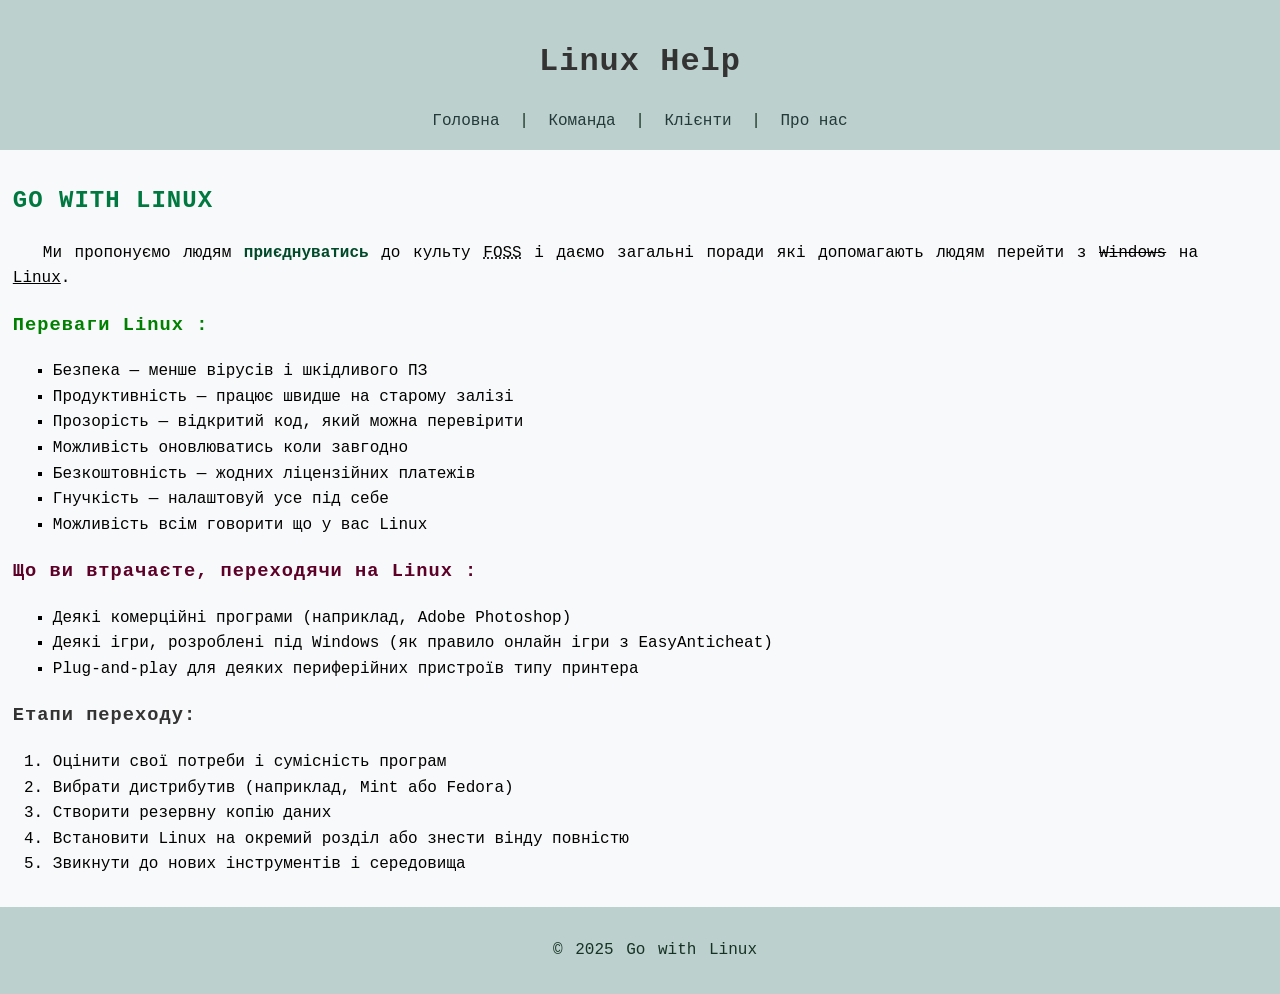
==== index.html @ 7f6f067e "Add files via upload" ====
<!DOCTYPE html>
<html lang="uk">
<head>
    <meta charset="UTF-8">
    <title>Linux Help – Головна</title>
    <link rel="stylesheet" href="style.css">
</head>
<body>
<header>
    <h1>Linux Help</h1>
    <nav>
        <a href="index.html">Головна</a> |
        <a href="team.html">Команда</a> |
        <a href="clients.html">Клієнти</a> |
        <a href="about.html">Про нас</a>
    </nav>
</header>

<main>
    <h2 id="special">Go with Linux</h2>
    <p>Ми пропонуємо людям <span class="highlight">приєднуватись</span> до 
    культу <abbr title="Free and open-source software">FOSS</abbr> і даємо загальні поради
    які допомагають людям перейти з <del>Windows</del> на <ins>Linux</ins>.</p>

    <h3 id="good">Переваги Linux :</h3>
    <ul>
        <li>Безпека — менше вірусів і шкідливого ПЗ</li>
        <li>Продуктивність — працює швидше на старому залізі</li>
        <li>Прозорість — відкритий код, який можна перевірити</li>
        <li>Можливість оновлюватись коли завгодно</li>
        <li>Безкоштовність — жодних ліцензійних платежів</li>
        <li>Гнучкість — налаштовуй усе під себе</li>
        <li>Можливість всім говорити що у вас Linux</li>
    </ul>

    <h3 id="bad">Що ви втрачаєте, переходячи на Linux :</h3>
    <ul>
        <li>Деякі комерційні програми (наприклад, Adobe Photoshop)</li>
        <li>Деякі ігри, розроблені під Windows (як правило онлайн ігри з EasyAnticheat)</li>
        <li>Plug-and-play для деяких периферійних пристроїв типу принтера</li>
    </ul>

    <h3>Етапи переходу:</h3>
    <ol>
        <li>Оцінити свої потреби і сумісність програм</li>
        <li>Вибрати дистрибутив (наприклад, Mint або Fedora)</li>
        <li>Створити резервну копію даних</li>
        <li>Встановити Linux на окремий розділ або знести вінду повністю</li>
        <li>Звикнути до нових інструментів і середовища</li>
    </ol>
</main>
<footer>
    <p>&copy; 2025 Go with Linux</p>
</footer>
</body>
</html>
---- style.css ----
body {
    /* font-family: Arial, sans-serif; */
    /* font-family: 'Courier New', Courier, monospace; */
    font-family: 'Consolas', 'Lucida Console', 'Courier New', monospace;
    background-color: #f8f9fa;
    margin: 0;
    padding: 0;
    line-height: 1.6;
}

header, footer {
    background: #bcd0cd;
    color: rgb(22, 50, 37);
    text-align: center;
    padding: 15px;
}

main {
    padding: 1%;
    min-height: 400px;
}

nav a {
    color: rgb(35, 57, 58);
    margin: 0 10px;             /* відступи між посиланнями */
    text-decoration: none;      /* видалення підкреслення   */
}

nav a:hover {
    text-decoration: underline;
}

h1, h2, h3 {
    color: #333;
    letter-spacing: 1px;
}

p {
    text-indent: 30px;
    word-spacing: 3px;
}

.highlight {
    color: rgb(0, 73, 42);
    font-weight: bold;
}

#special {
    color: rgb(0, 121, 65);
    text-transform: uppercase;
}

#bad {
    color: rgb(92, 0, 40);
}
#good {
    color: green;
}

ul {
    list-style-type: square;
    padding-left: 40px;
}

ol {
    list-style-type: decimal;
    padding-left: 40px;
}

dl {
    margin-left: 20px;
}

dl dt {
    font-weight: bold;
    color: #0056b3;
}
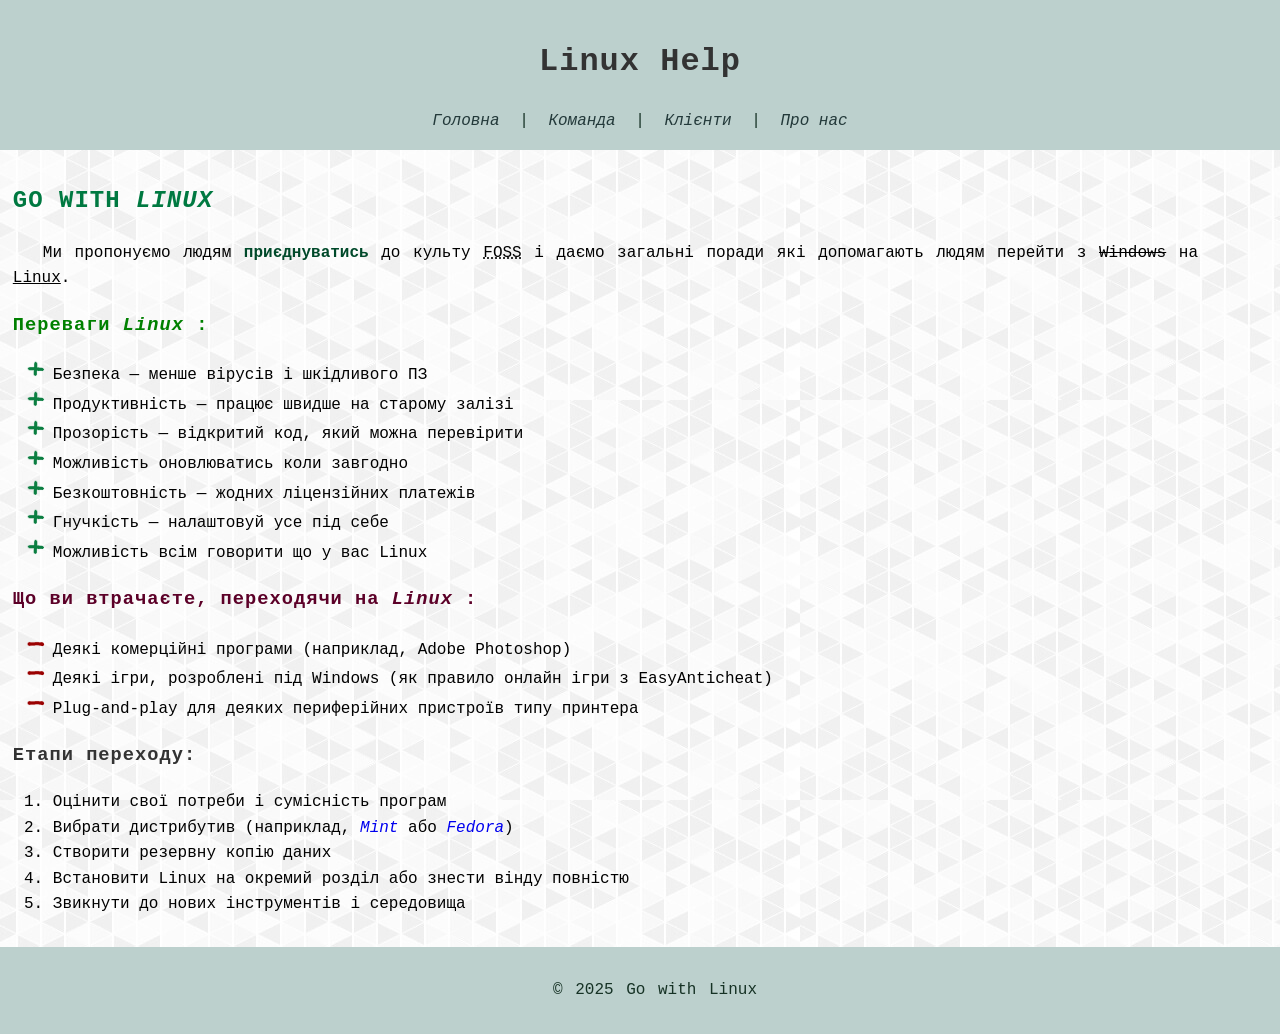
==== commit 40bac37f: "Add files via upload" ====
--- a/index.html
+++ b/index.html
@@ -2,7 +2,7 @@
 <html lang="uk">
 <head>
     <meta charset="UTF-8">
-    <title>Linux Help – Головна</title>
+    <title>Linux Help – Продукти</title>
     <link rel="stylesheet" href="style.css">
 </head>
 <body>
@@ -16,14 +16,16 @@
     </nav>
 </header>
 
+
+
 <main>
-    <h2 id="special">Go with Linux</h2>
+    <h2 id="special">Go with <a href="https://en.wikipedia.org/wiki/Linux" id="special">Linux</a></h2>
     <p>Ми пропонуємо людям <span class="highlight">приєднуватись</span> до 
     культу <abbr title="Free and open-source software">FOSS</abbr> і даємо загальні поради
     які допомагають людям перейти з <del>Windows</del> на <ins>Linux</ins>.</p>
 
-    <h3 id="good">Переваги Linux :</h3>
-    <ul>
+    <h3 id="good">Переваги <a href="https://en.wikipedia.org/wiki/Linux" id="good">Linux</a> :</h3>
+    <ul style="list-style-image: url(images/knob-plus20x20.png);">
         <li>Безпека — менше вірусів і шкідливого ПЗ</li>
         <li>Продуктивність — працює швидше на старому залізі</li>
         <li>Прозорість — відкритий код, який можна перевірити</li>
@@ -33,8 +35,8 @@
         <li>Можливість всім говорити що у вас Linux</li>
     </ul>
 
-    <h3 id="bad">Що ви втрачаєте, переходячи на Linux :</h3>
-    <ul>
+    <h3 id="bad">Що ви втрачаєте, переходячи на <a href="https://en.wikipedia.org/wiki/Linux" id="bad">Linux</a> :</h3>
+    <ul style="list-style-image: url(images/knob-minus20x20.png);">
         <li>Деякі комерційні програми (наприклад, Adobe Photoshop)</li>
         <li>Деякі ігри, розроблені під Windows (як правило онлайн ігри з EasyAnticheat)</li>
         <li>Plug-and-play для деяких периферійних пристроїв типу принтера</li>
@@ -43,12 +45,13 @@
     <h3>Етапи переходу:</h3>
     <ol>
         <li>Оцінити свої потреби і сумісність програм</li>
-        <li>Вибрати дистрибутив (наприклад, Mint або Fedora)</li>
+        <li>Вибрати дистрибутив (наприклад, <a href="https://linuxmint.com/">Mint</a> або <a href="https://www.fedoraproject.org/">Fedora</a>)</li>
         <li>Створити резервну копію даних</li>
         <li>Встановити Linux на окремий розділ або знести вінду повністю</li>
         <li>Звикнути до нових інструментів і середовища</li>
     </ol>
 </main>
+
 <footer>
     <p>&copy; 2025 Go with Linux</p>
 </footer>
--- a/style.css
+++ b/style.css
@@ -6,6 +6,7 @@
     margin: 0;
     padding: 0;
     line-height: 1.6;
+    background-image: url(images/BG-001.jpg);
 }
 
 header, footer {
@@ -13,6 +14,43 @@
     color: rgb(22, 50, 37);
     text-align: center;
     padding: 15px;
+}
+
+#gallery-DEs{
+    width: 450px;
+}
+
+#rounded-img{
+    border-radius: 5%;
+}
+
+#highlight-first-letter::first-letter {
+    color: rgb(150, 0, 0);
+    font-size: 130%;
+    font-weight: bold;
+}
+
+#highlight-first-line::first-line {
+    color: rgb(0, 24, 14);
+    font-size: 120%;
+    font-weight: bold;
+}
+
+a:hover{
+    color: rgb(0, 60, 81);
+    font-weight: bold;
+    text-decoration: underline;
+}
+a:active{
+    color: rgb(121, 0, 97);
+    font-weight: bold;
+}
+a:link{
+    font-style: italic;
+    text-decoration: none;
+}
+a:visited{
+    color: rgb(92, 0, 40);
 }
 
 main {
@@ -28,6 +66,9 @@
 
 nav a:hover {
     text-decoration: underline;
+}
+nav a:visited{
+    color: inherit; /* збереження кольору */
 }
 
 h1, h2, h3 {
@@ -45,6 +86,7 @@
     font-weight: bold;
 }
 
+
 #special {
     color: rgb(0, 121, 65);
     text-transform: uppercase;
@@ -55,6 +97,11 @@
 }
 #good {
     color: green;
+}
+#special a:hover, #bad a:hover, #good a:hover {
+    color: rgb(0, 60, 81);
+    font-weight: bold;
+    text-decoration: underline;
 }
 
 ul {
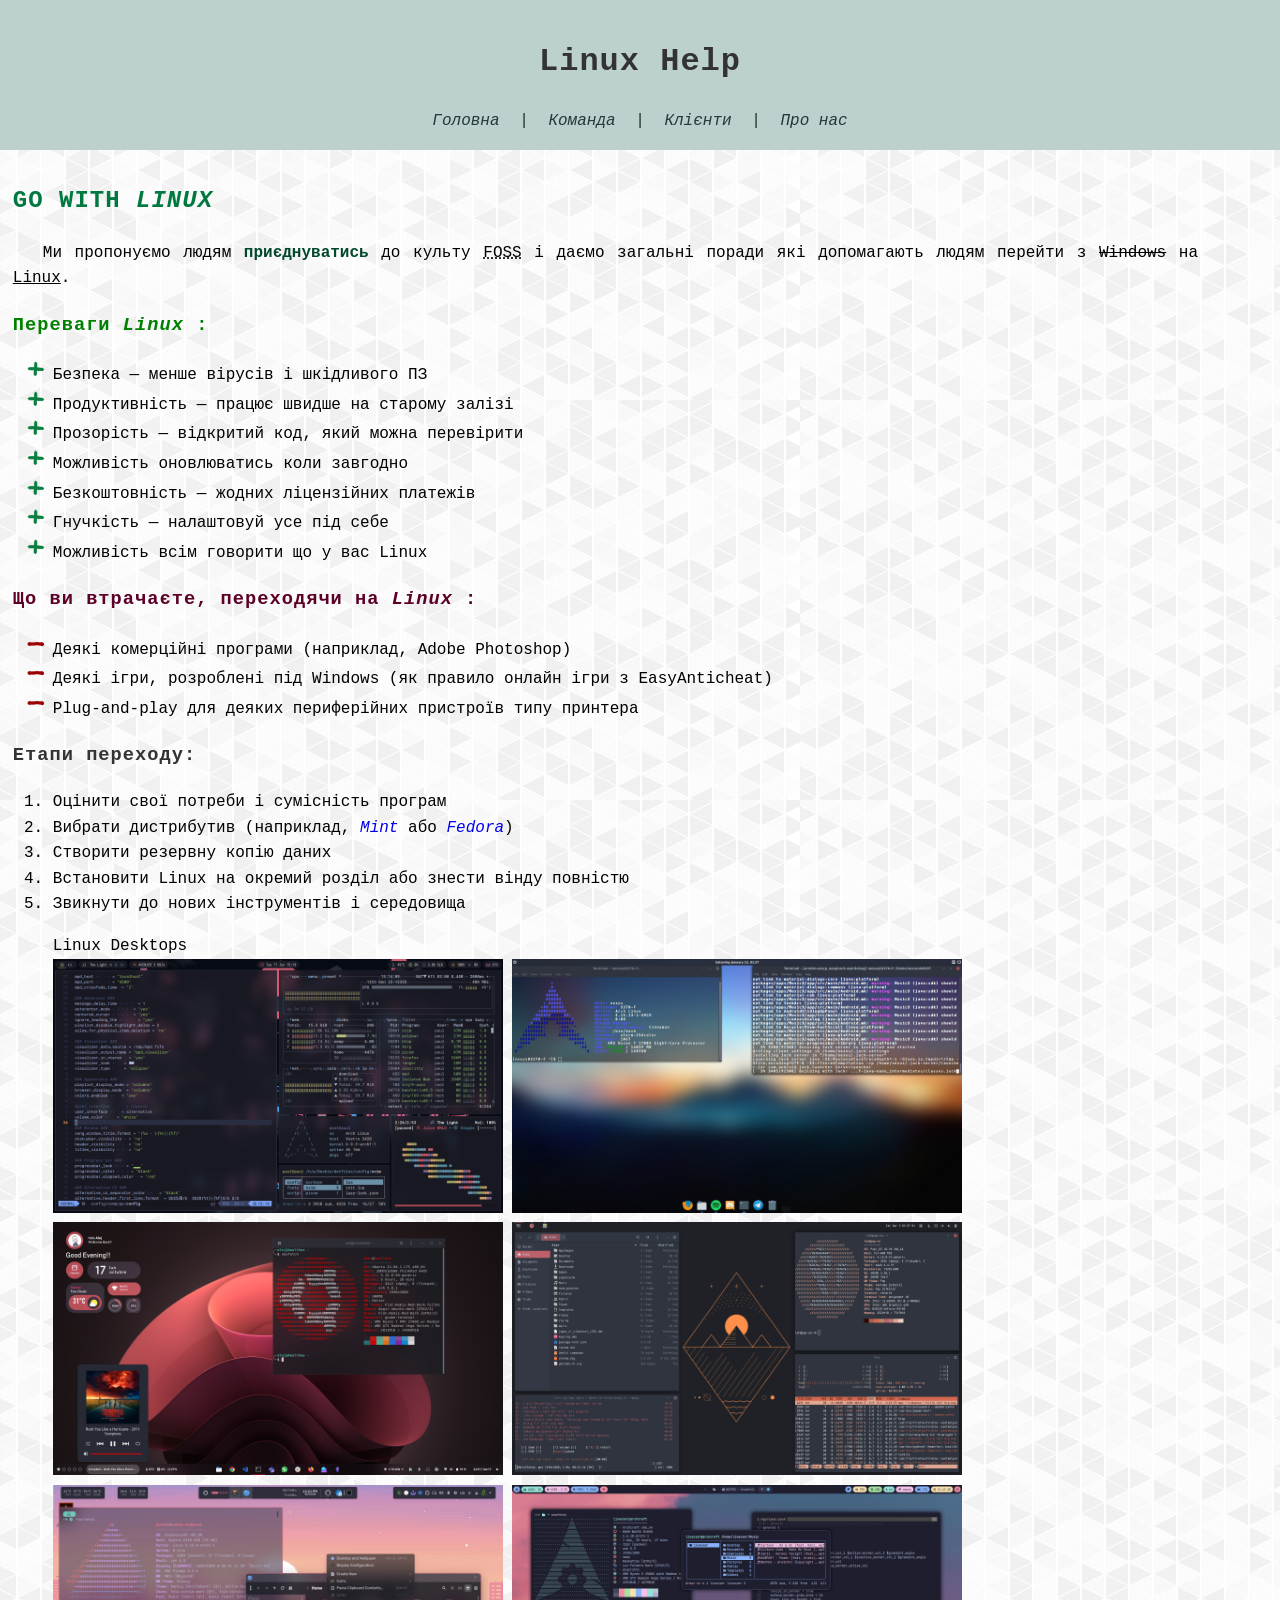
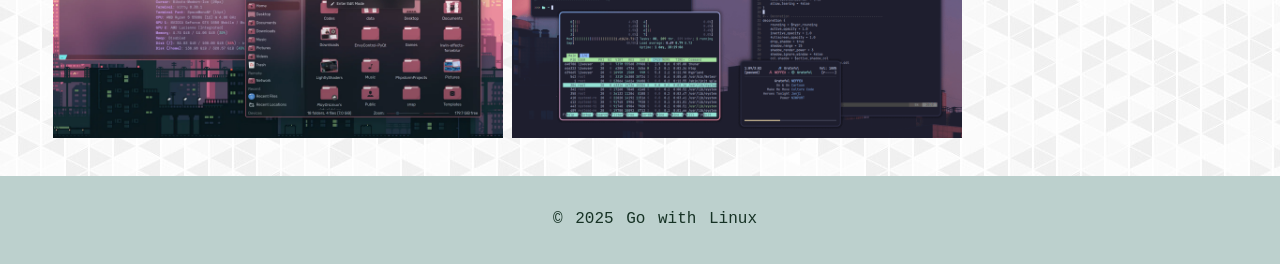
==== commit f7cdc4e8: "Add files via upload" ====
--- a/index.html
+++ b/index.html
@@ -50,6 +50,18 @@
         <li>Встановити Linux на окремий розділ або знести вінду повністю</li>
         <li>Звикнути до нових інструментів і середовища</li>
     </ol>
+
+    <figure>
+        <figcaption>Linux Desktops</figcaption>
+        <img id="gallery-DEs" src="images/cust-001-rice.jpeg" alt="wmi rice">
+        <img id="gallery-DEs" src="images/cust-002.png" alt="linux rice">
+        <img id="gallery-DEs" src="images/cust-003.png" alt="ubuntu gnome rice">
+        <img id="gallery-DEs" src="images/cust-004.png" alt="pop gnome rice">
+        <img id="gallery-DEs" src="images/cust-005-kde-rice.webp" alt="enderman kde rice">
+        <img id="gallery-DEs" src="images/cust-006-hyperland.png" alt="hyperland rice">
+    </figure>
+
+
 </main>
 
 <footer>
--- a/style.css
+++ b/style.css
@@ -122,3 +122,115 @@
     font-weight: bold;
     color: #0056b3;
 }
+
+
+/* lb4 */
+
+.block{
+    width: 300px;
+    height: 200px;
+    margin: 20px auto;
+    padding: 15px;
+    border: 2px solid #333;
+    background-color: #f0f0f0;
+    box-sizing: border-box;
+    overflow: auto
+}
+
+.block1 {
+  background-color: #e8fefe;
+}
+
+.block2 {
+    background-color: #fff8e1;
+    border-style: dashed;
+    background-image: url('images/BG-simple-geometric-vector-seamless-pattern.webp');
+    background-size: cover;
+    background-position: center;
+    font-weight: bold;
+    font-size: 20px;
+}
+
+.block3 {
+    color: white;
+    background-color: rgb(36, 35, 38);
+    border-style: groove;
+    border-width: 6px;
+    height: auto;
+    border-radius: 10px;
+
+}
+
+.block3 img{
+    display: block;
+    margin: 15px auto;
+}
+
+table.lb4-table {
+    width: 80%;
+    margin: 30px auto;
+    border-collapse: collapse; /*  |a||a| -> |a|a|  */
+    border: 2px solid #000000;
+}
+
+.lb4-table td{
+    border: 1px solid #888;
+    text-align: center;
+    padding: 5px;
+    background-color: #fff;
+}
+
+.lb4-table td[rowspan], .lb4-table td[colspan] {
+    background-color: #d6d0ea;
+}
+
+/* === clients === */
+
+table.clients{
+    width: 90%;
+    max-width: 1000px;
+    margin: 20px auto; 
+    /* margin: 20px 40px; */
+    border: 2px solid #404545;
+    /* allow radius to show */
+    text-align: center;
+    background-color: #e6fffb;
+    border-radius: 10px;
+    border-spacing: 0;
+    overflow: hidden; /* clip inner backgrounds to rounded corners */
+
+}
+
+.clients th{
+    padding: 8px;
+    background-color: #404545;
+    color: #ffffff;
+    font-weight: bold;
+
+}
+.clients td{
+    padding: 8px;
+    border: 1px solid #404545;
+
+}
+.clients tr:nth-child(even) {
+  background-color:  #fcecff;
+}
+
+.clients tr:hover {
+  background-color: #fefff5;
+}
+table.clients a{
+    color: rgb(22, 50, 37);
+    text-decoration: none;
+}
+table.clients a:hover{
+    font-weight: bold;
+}
+
+/* align text in second column to the left */
+table.clients th:nth-child(2),
+table.clients td:nth-child(2) {
+    text-align: left;
+    padding-left: 20px; /* optional, for nicer spacing */
+}
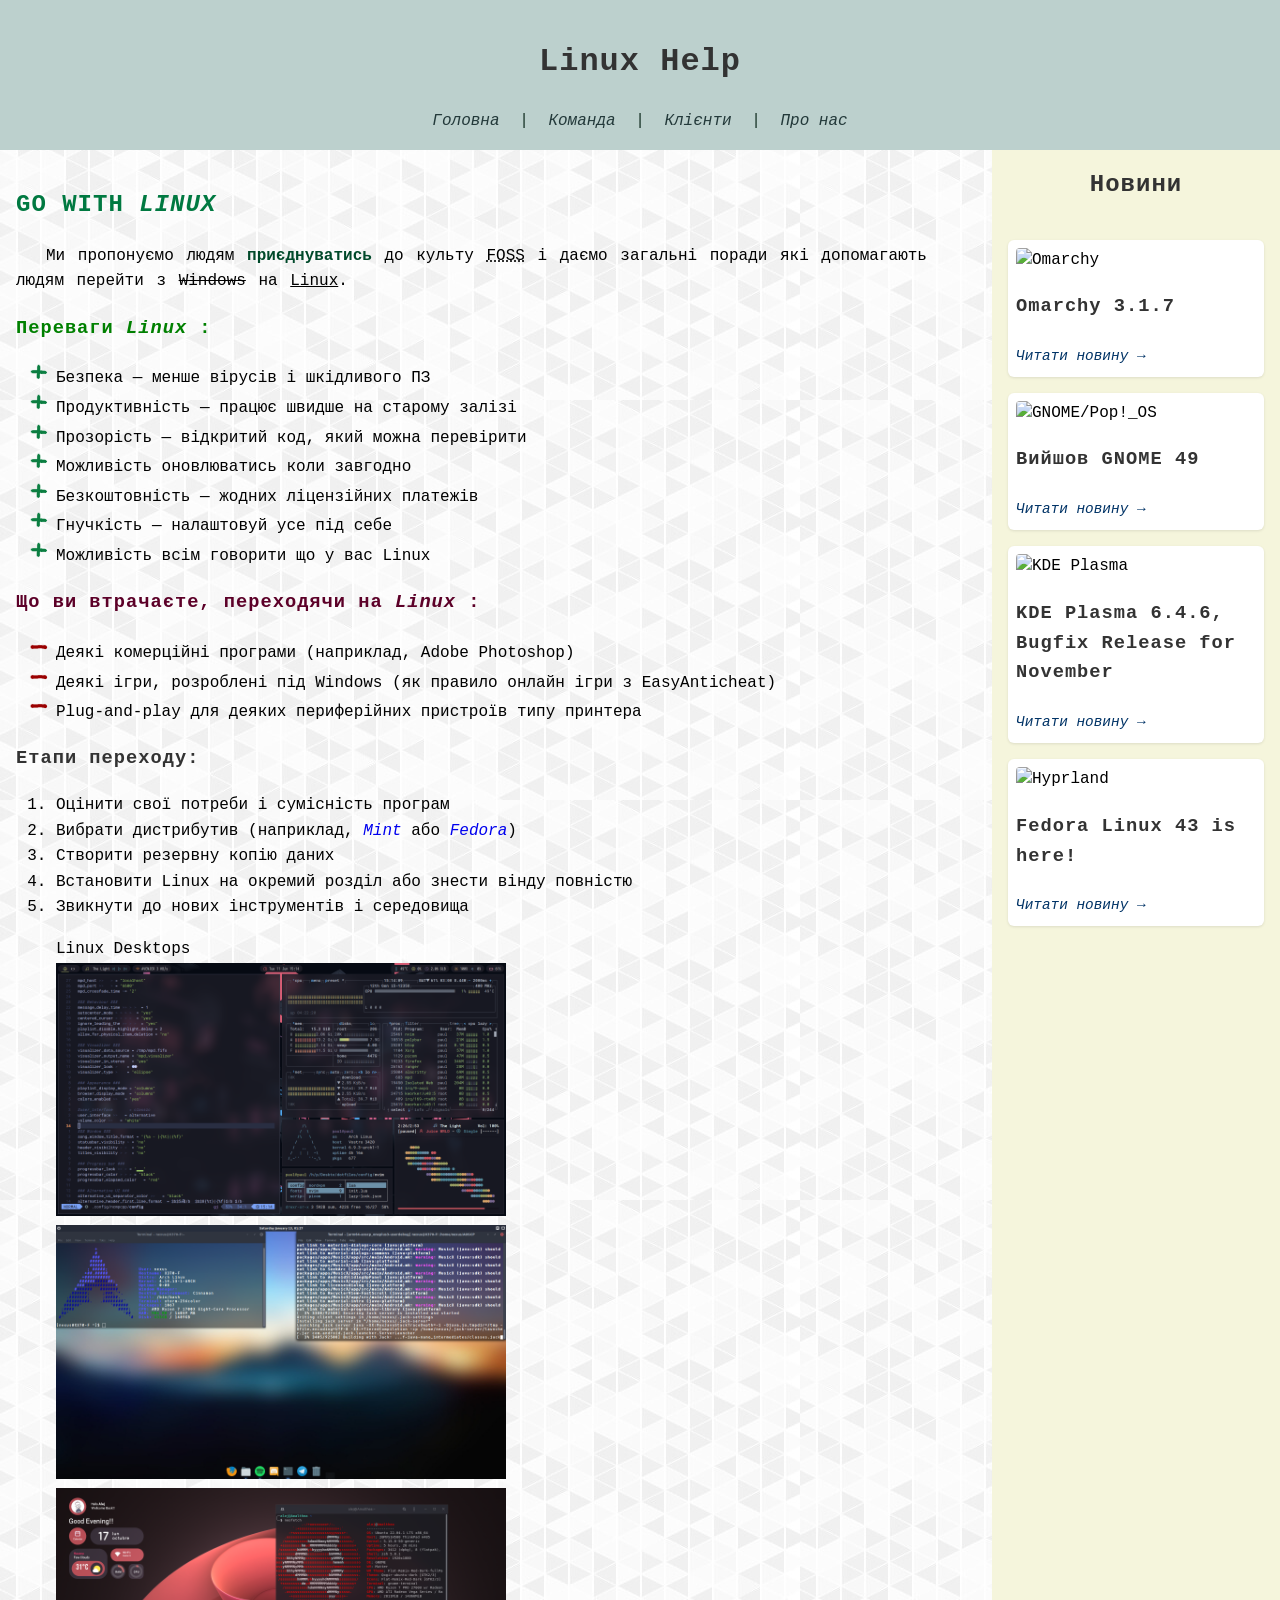
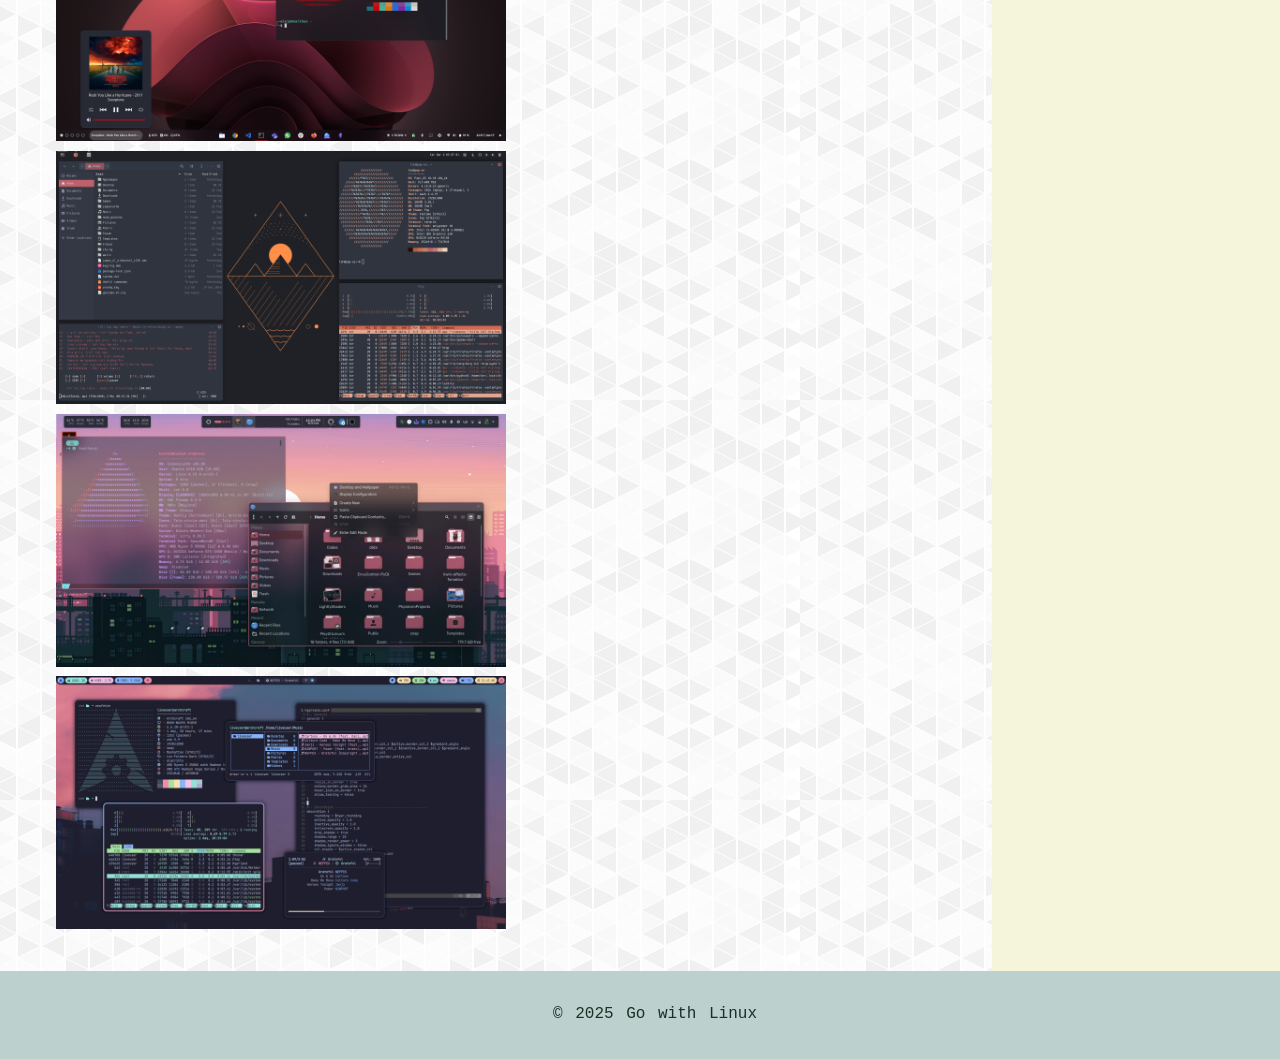
==== commit c71016f1: "Add files via upload" ====
--- a/index.html
+++ b/index.html
@@ -2,6 +2,7 @@
 <html lang="uk">
 <head>
     <meta charset="UTF-8">
+    <meta name="viewport" content="width=device-width, initial-scale=1">
     <title>Linux Help – Продукти</title>
     <link rel="stylesheet" href="style.css">
 </head>
@@ -18,51 +19,77 @@
 
 
 
-<main>
-    <h2 id="special">Go with <a href="https://en.wikipedia.org/wiki/Linux" id="special">Linux</a></h2>
-    <p>Ми пропонуємо людям <span class="highlight">приєднуватись</span> до 
-    культу <abbr title="Free and open-source software">FOSS</abbr> і даємо загальні поради
-    які допомагають людям перейти з <del>Windows</del> на <ins>Linux</ins>.</p>
+<div id="main">
 
-    <h3 id="good">Переваги <a href="https://en.wikipedia.org/wiki/Linux" id="good">Linux</a> :</h3>
-    <ul style="list-style-image: url(images/knob-plus20x20.png);">
-        <li>Безпека — менше вірусів і шкідливого ПЗ</li>
-        <li>Продуктивність — працює швидше на старому залізі</li>
-        <li>Прозорість — відкритий код, який можна перевірити</li>
-        <li>Можливість оновлюватись коли завгодно</li>
-        <li>Безкоштовність — жодних ліцензійних платежів</li>
-        <li>Гнучкість — налаштовуй усе під себе</li>
-        <li>Можливість всім говорити що у вас Linux</li>
-    </ul>
+    <article>
+        <h2 id="special">Go with <a href="https://en.wikipedia.org/wiki/Linux" id="special">Linux</a></h2>
+        <p>Ми пропонуємо людям <span class="highlight">приєднуватись</span> до 
+        культу <abbr title="Free and open-source software">FOSS</abbr> і даємо загальні поради
+        які допомагають людям перейти з <del>Windows</del> на <ins>Linux</ins>.</p>
 
-    <h3 id="bad">Що ви втрачаєте, переходячи на <a href="https://en.wikipedia.org/wiki/Linux" id="bad">Linux</a> :</h3>
-    <ul style="list-style-image: url(images/knob-minus20x20.png);">
-        <li>Деякі комерційні програми (наприклад, Adobe Photoshop)</li>
-        <li>Деякі ігри, розроблені під Windows (як правило онлайн ігри з EasyAnticheat)</li>
-        <li>Plug-and-play для деяких периферійних пристроїв типу принтера</li>
-    </ul>
+        <h3 id="good">Переваги <a href="https://en.wikipedia.org/wiki/Linux" id="good">Linux</a> :</h3>
+        <ul style="list-style-image: url(images/knob-plus20x20.png);">
+            <li>Безпека — менше вірусів і шкідливого ПЗ</li>
+            <li>Продуктивність — працює швидше на старому залізі</li>
+            <li>Прозорість — відкритий код, який можна перевірити</li>
+            <li>Можливість оновлюватись коли завгодно</li>
+            <li>Безкоштовність — жодних ліцензійних платежів</li>
+            <li>Гнучкість — налаштовуй усе під себе</li>
+            <li>Можливість всім говорити що у вас Linux</li>
+        </ul>
 
-    <h3>Етапи переходу:</h3>
-    <ol>
-        <li>Оцінити свої потреби і сумісність програм</li>
-        <li>Вибрати дистрибутив (наприклад, <a href="https://linuxmint.com/">Mint</a> або <a href="https://www.fedoraproject.org/">Fedora</a>)</li>
-        <li>Створити резервну копію даних</li>
-        <li>Встановити Linux на окремий розділ або знести вінду повністю</li>
-        <li>Звикнути до нових інструментів і середовища</li>
-    </ol>
+        <h3 id="bad">Що ви втрачаєте, переходячи на <a href="https://en.wikipedia.org/wiki/Linux" id="bad">Linux</a> :</h3>
+        <ul style="list-style-image: url(images/knob-minus20x20.png);">
+            <li>Деякі комерційні програми (наприклад, Adobe Photoshop)</li>
+            <li>Деякі ігри, розроблені під Windows (як правило онлайн ігри з EasyAnticheat)</li>
+            <li>Plug-and-play для деяких периферійних пристроїв типу принтера</li>
+        </ul>
 
-    <figure>
-        <figcaption>Linux Desktops</figcaption>
-        <img id="gallery-DEs" src="images/cust-001-rice.jpeg" alt="wmi rice">
-        <img id="gallery-DEs" src="images/cust-002.png" alt="linux rice">
-        <img id="gallery-DEs" src="images/cust-003.png" alt="ubuntu gnome rice">
-        <img id="gallery-DEs" src="images/cust-004.png" alt="pop gnome rice">
-        <img id="gallery-DEs" src="images/cust-005-kde-rice.webp" alt="enderman kde rice">
-        <img id="gallery-DEs" src="images/cust-006-hyperland.png" alt="hyperland rice">
-    </figure>
+        <h3>Етапи переходу:</h3>
+        <ol>
+            <li>Оцінити свої потреби і сумісність програм</li>
+            <li>Вибрати дистрибутив (наприклад, <a href="https://linuxmint.com/">Mint</a> або <a href="https://www.fedoraproject.org/">Fedora</a>)</li>
+            <li>Створити резервну копію даних</li>
+            <li>Встановити Linux на окремий розділ або знести вінду повністю</li>
+            <li>Звикнути до нових інструментів і середовища</li>
+        </ol>
+
+        <figure>
+            <figcaption>Linux Desktops</figcaption>
+            <img id="gallery-DEs" src="images/cust-001-rice.jpeg" alt="wmi rice">
+            <img id="gallery-DEs" src="images/cust-002.png" alt="linux rice">
+            <img id="gallery-DEs" src="images/cust-003.png" alt="ubuntu gnome rice">
+            <img id="gallery-DEs" src="images/cust-004.png" alt="pop gnome rice">
+            <img id="gallery-DEs" src="images/cust-005-kde-rice.webp" alt="enderman kde rice">
+            <img id="gallery-DEs" src="images/cust-006-hyperland.png" alt="hyperland rice">
+        </figure>
+    </article>
+    <aside class="news" aria-label="Новини">
+        <h2>Новини</h2>
+        <div>
+        <img src="https://gardinerbryant.com/content/images/2025/10/Screenshot-from-2025-10-12-18-59-22.png" alt="Omarchy">
+        <h3>Omarchy 3.1.7</h3>
+        <a href="https://github.com/basecamp/omarchy/releases/tag/v3.1.7" target="_blank" rel="noopener">Читати новину →</a>
+        </div>
+        <div>
+        <img src="https://release.gnome.org/49.png" alt="GNOME/Pop!_OS">
+        <h3>Вийшов GNOME 49</h3>
+        <a href="https://release.gnome.org/49/" target="_blank" rel="noopener">Читати новину →</a>
+        </div>
+        <div>
+        <img src="https://kde.org/announcements/megarelease/6/desktop.png" alt="KDE Plasma">
+        <h3>KDE Plasma 6.4.6, Bugfix Release for November</h3>
+        <a href="https://kde.org/announcements/plasma/6/6.4.6/" target="_blank" rel="noopener">Читати новину →</a>
+        </div>
+        <div>
+        <img src="https://fedoramagazine.org/wp-content/uploads/2025/10/Fedora_linux_43_release-816x345.jpg" alt="Hyprland">
+        <h3>Fedora Linux 43 is here!</h3>
+        <a href="https://fedoramagazine.org/announcing-fedora-linux-43/" target="_blank" rel="noopener">Читати новину →</a>
+        </div>
+    </aside>
+</div>
 
 
-</main>
 
 <footer>
     <p>&copy; 2025 Go with Linux</p>
--- a/style.css
+++ b/style.css
@@ -17,7 +17,8 @@
 }
 
 #gallery-DEs{
-    width: 450px;
+    width: 100%;
+    max-width: 450px;
 }
 
 #rounded-img{
@@ -122,6 +123,8 @@
     font-weight: bold;
     color: #0056b3;
 }
+
+
 
 
 /* lb4 */
@@ -187,10 +190,19 @@
 /* === clients === */
 
 table.clients{
+    /* width: 90%;
+    max-width: 1000px;
+    margin: 20px, 20px, 20px, auto;
+    border: #404545 2px solid;
+    border-collapse: collapse;
+    text-align: center;
+    background-color: #e6fffb;
+    border-radius: 10px; */
+
+
     width: 90%;
     max-width: 1000px;
-    margin: 20px auto; 
-    /* margin: 20px 40px; */
+    margin: 20px auto; /* fixed syntax */
     border: 2px solid #404545;
     /* allow radius to show */
     text-align: center;
@@ -227,10 +239,306 @@
 table.clients a:hover{
     font-weight: bold;
 }
-
-/* align text in second column to the left */
 table.clients th:nth-child(2),
 table.clients td:nth-child(2) {
     text-align: left;
     padding-left: 20px; /* optional, for nicer spacing */
-}+}
+
+
+
+
+
+/* LAB 5, Flexbox. Adaptive design */
+/* === Lab 5: Example-like layout (header | [article | news] | footer) === */
+#main {
+  display: flex;
+  min-height: calc(100vh - 40vh);
+}
+
+#main > article {
+  flex: 1;
+  padding: 1em;
+  min-width: 0;
+}
+
+/* aside != news */
+#main > .news {
+  flex: 0 0 20vw;           /* quackit.com */
+  background: beige;
+  padding: 1em;
+  display: flex;
+  flex-direction: column;
+  gap: 1em;
+  min-width: 0;
+}
+
+.news h2 {
+  margin-top: 0;
+  text-align: center;
+}
+
+/* each news */
+.news > div {
+  background: #fff;
+  padding: 0.5em;
+  border-radius: 6px;
+  box-shadow: 0 1px 3px rgba(0,0,0,0.1);
+}
+
+.news img {
+  width: 100%;
+  height: auto;
+  border-radius: 4px;
+  max-height: 150px;   /* limit image height */
+  object-fit: cover;   /* crop if needed */
+}
+
+.news a {
+  display: inline-block;
+  margin-top: 0.25em;
+  font-size: 0.9em;
+  color: #003366;
+  text-decoration: none;
+}
+.news a:hover {
+  text-decoration: underline;
+}
+
+
+
+/* iPad mini ≤768px */
+@media (max-width: 768px){
+  /* keep two columns, just give the News a bit more room and tighten spacing */
+  #main { gap: 12px; }
+  #main > .news { flex: 0 0 30vw; }   /* was 20vw */
+  .news img { max-height: 120px; }    /* slightly smaller images */
+}
+
+/* iPhone XR ≤480px */
+@media (max-width: 480px){
+  #main { flex-direction: column; }
+
+  /* make both columns full width when stacked */
+  #main > article,
+  #main > .news {
+    flex: none;
+    min-width: 0;
+    max-width: 100%;
+    /* width: 100%; */
+  }
+
+  /* images a bit shorter on very small screens */
+  .news img { max-height: 110px; }
+}
+
+img, video {
+  max-width: 100%;
+}
+
+
+
+
+
+
+
+
+
+
+
+
+/* ================================================== */
+/* LAB 6, Grid. */
+
+.grid-3x3 {
+    max-width: 600px;
+    margin: 0 auto;
+    display: grid;
+    grid-template-rows: repeat(3, 1fr);
+    grid-template-columns: repeat(3, 1fr);
+ /* (---)(--)(-)
+    (---)(--)(-)
+    (---)(--)(-) */
+    /* grid-template-columns: 2.5fr 2fr 1.5fr; */
+    /* grid-template-rows: repeat(3, 1fr); */
+    gap: 40px;
+}
+.grid-3x3 > div {
+    background-color: #e0f7fa;
+    padding: 10px;
+    border: 2px solid #00796b;
+    border-radius: 8px;
+    text-align: center;
+    box-shadow: 2px 2px 8px rgba(0, 0, 0, 0.1);
+
+    /* center image */
+    display: flex;
+    justify-content: center;
+    align-items: center;
+
+}
+.grid-3x3 > div > a > img {
+    max-width: 100%;   /* don’t force it to stretch */
+    max-height: 100%;  /* keep it inside the cell */
+    height: auto;
+    /* display: block; */
+}
+.grid-3x3 > div > a > img:hover {
+    transform: scale(1.05);
+    transition: transform 0.3s ease;
+}
+
+
+/* -------- */
+
+/* Grid  */
+.grid-7{
+    /* max-width: 800px; */
+
+    display: grid;
+    grid-template-columns: 3fr 2fr 1fr;  
+    grid-auto-rows: auto;
+    gap: 10px;
+    padding: 10px;
+}
+.grid-7 > div {
+    background-color: #e0f7fa;
+    padding: 10px;
+    border: 2px solid #00796b;
+    border-radius: 8px;
+    box-shadow: 2px 2px 8px rgba(0, 0, 0, 0.1);
+}
+
+/* row 1 */
+#item1 { grid-area: 1 / 1 / 2 / 2; }
+#item2 { grid-area: 1 / 2 / 2 / 3; }
+#item3 { grid-area: 1 / 3 / 2 / 4; }
+
+/* row 2 */
+#item4 { grid-area: 2 / 1 / 3 / 2; }
+#item5 { grid-area: 2 / 2 / 3 / 4; }
+
+/* row 3 */
+#item6 { grid-area: 3 / 1 / 4 / 3; }
+#item7 { grid-area: 3 / 3 / 4 / 4; }
+
+.grid-7 h3 {
+    margin: 0;
+    font-size: 1rem;
+    color: #004d40;
+}
+.grid-7 p {
+    margin: 4px 0 0;
+    font-size: 0.75rem;
+    color: #00695c;
+    text-indent: 0px;
+}
+
+
+
+
+/* Gallery */
+
+.grid-gallery {
+    display: grid;
+    grid-template-columns: repeat(3, 1fr);
+    gap: 16px;
+    max-width: 1400px;
+    margin: 0 auto;
+    padding: 20px;
+}
+
+.grid-gallery > div {
+    border-radius: 12px;
+    overflow: hidden;
+    box-shadow: 0 8px 24px rgba(0,0,0,0.18);
+}
+
+#gallery-item1 { grid-area: 1 / 1 / 3 / 3; }
+#gallery-item6 { grid-area: 3 / 2 / 5 / 4; }
+
+#gallery-item2 { grid-area: 1 / 3 / 2 / 4; }
+#gallery-item3 { grid-area: 2 / 3 / 3 / 4; }
+#gallery-item4 { grid-area: 3 / 1 / 4 / 2; }
+#gallery-item5 { grid-area: 4 / 1 / 5 / 2; }
+
+.grid-gallery img {
+    width: 100%;
+    height: 100%;
+    transition: transform 0.4s ease;
+}
+
+.grid-gallery img:hover {
+    transform: scale(1.06);
+}
+
+
+
+
+/* contact form */
+
+.form-wrapper {
+    max-width: 500px;
+    margin: 20px auto;
+    background: #E0F7FA;
+    padding: 20px 40px 20px 20px;
+    border: 2px solid #ddd;
+    border-radius: 20px;
+    box-shadow: 0 2px 8px rgba(0, 0, 0, 0.1);
+}
+
+.form-wrapper form {
+    display: grid;
+    grid-template-columns: .2fr 1fr;
+    gap: 10px;
+}
+
+.form-wrapper label {
+    align-self: center;
+    font-size: 0.95rem;
+}
+
+.form-wrapper input,
+.form-wrapper select,
+.form-wrapper textarea {
+    width: 100%;
+    padding: 6px 8px;
+    border: 1px solid #ccc;
+    border-radius: 15px;
+
+    font: inherit;
+}
+.form-wrapper select{
+    width: 104%;
+    background-color: #ffffff;
+}
+
+.form-wrapper textarea {
+    resize: vertical;
+    min-height: 80px;
+}
+
+.buttons {
+    grid-column: 2;
+    text-align: right;
+    margin-top: 10px;
+}
+
+.buttons button {
+    padding: 8px 24px;
+    border: none;
+    cursor: pointer;
+    border-radius: 20px;
+    font: inherit;
+}
+
+.buttons button[type="submit"] {
+    background: #007bff;
+    color: #fff;
+    margin-right: 8px;
+}
+
+.buttons button[type="reset"] {
+    background: #ff6b6b;
+    margin-right: -16px;
+}
